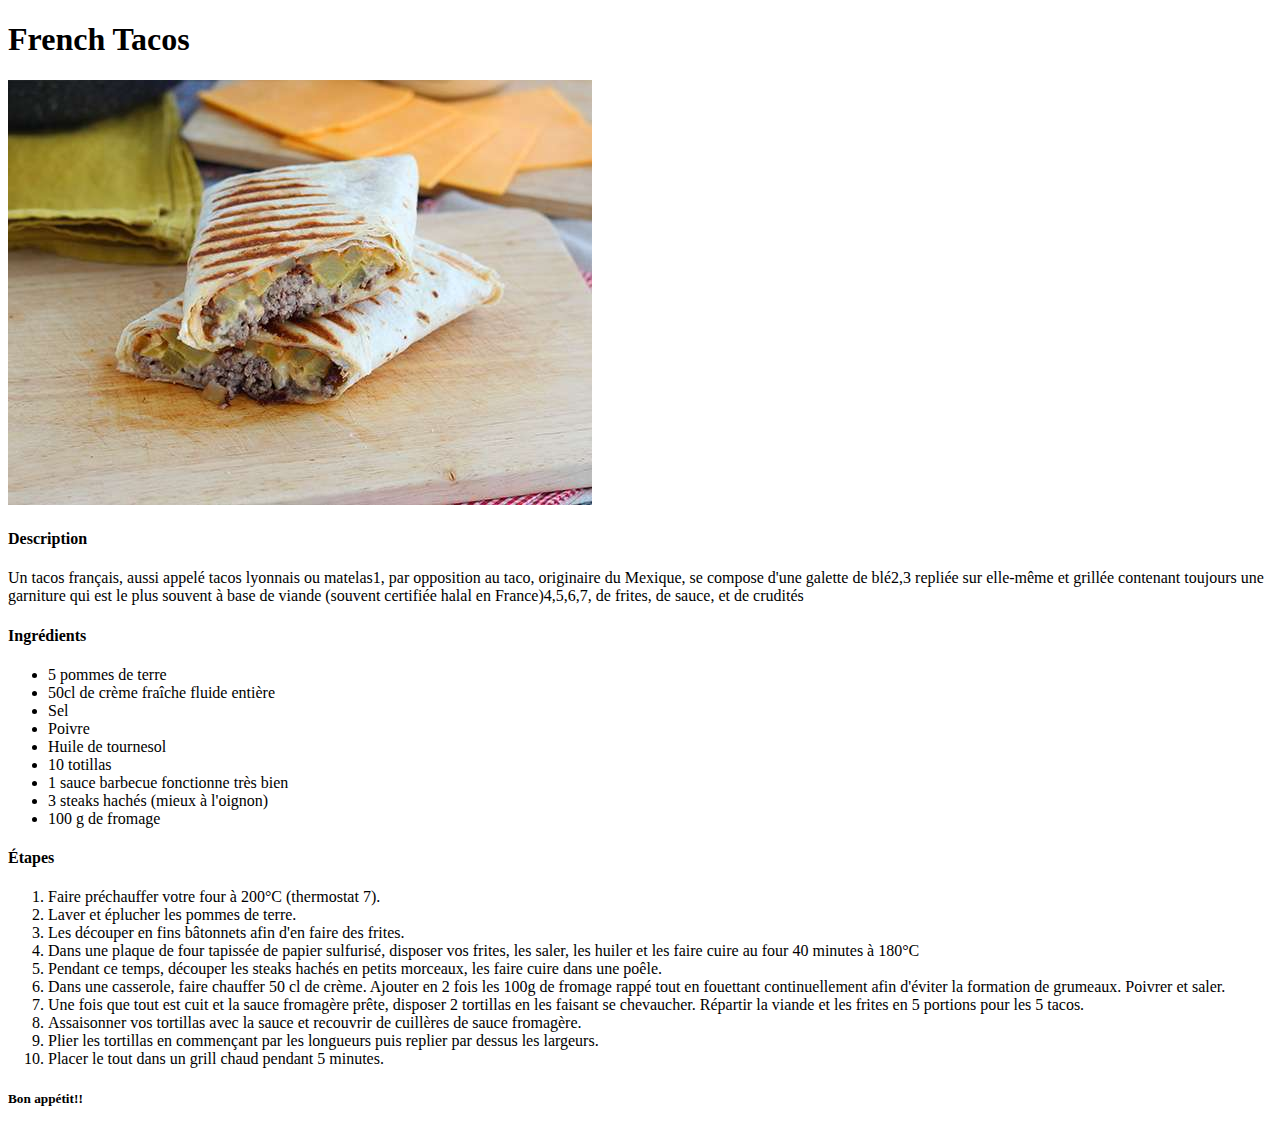
==== recipes/french_tacos.html @ 8949896e "Add links pages in index.html" ====
<!DOCTYPE html>
<html lang="fr">
    <head>
        <meta charset="UTF-8">
        <title>French tacos</title>
    </head>
    <body>
        <h1>French Tacos</h1>
        <img src="../images/french_tacos.jpg" alt="french tacos image">
        <h4>Description</h4>
        <p>
            Un tacos français, aussi appelé tacos lyonnais ou matelas1, par opposition au taco, originaire du Mexique, se compose d'une galette de blé2,3 repliée sur elle-même et grillée contenant toujours une garniture qui est le plus souvent à base de viande (souvent certifiée halal en France)4,5,6,7, de frites, de sauce, et de crudités
        </p>
        <h4>Ingrédients</h4>
        <ul>
            <li>5 pommes de terre</li>
            <li>50cl de crème fraîche fluide entière</li>
            <li>Sel</li>
            <li>Poivre</li>
            <li>Huile de tournesol</li>
            <li>10 totillas</li>
            <li>1 sauce barbecue fonctionne très bien</li>
            <li>3 steaks hachés (mieux à l'oignon)</li>
            <li>100 g de fromage</li>
        </ul>
        <h4>Étapes</h4>
        <ol>
            <li>Faire préchauffer votre four à 200°C (thermostat 7).</li>
            <li>Laver et éplucher les pommes de terre.</li>
            <li>Les découper en fins bâtonnets afin d'en faire des frites.</li>
            <li>Dans une plaque de four tapissée de papier sulfurisé, disposer vos frites, les saler, les huiler et les faire cuire au four 40 minutes à 180°C</li>
            <li>Pendant ce temps, découper les steaks hachés en petits morceaux, les faire cuire dans une poêle.</li>
            <li>Dans une casserole, faire chauffer 50 cl de crème. Ajouter en 2 fois les 100g de fromage rappé tout en fouettant continuellement afin d'éviter la formation de grumeaux. Poivrer et saler.</li>
            <li>Une fois que tout est cuit et la sauce fromagère prête, disposer 2 tortillas en les faisant se chevaucher. Répartir la viande et les frites en 5 portions pour les 5 tacos.</li>
            <li>Assaisonner vos tortillas avec la sauce et recouvrir de cuillères de sauce fromagère.</li>
            <li>Plier les tortillas en commençant par les longueurs puis replier par dessus les largeurs.</li>
            <li>Placer le tout dans un grill chaud pendant 5 minutes.</li>
        </ol>
        <h5>Bon appétit!!</h5>
    </body>
</html>
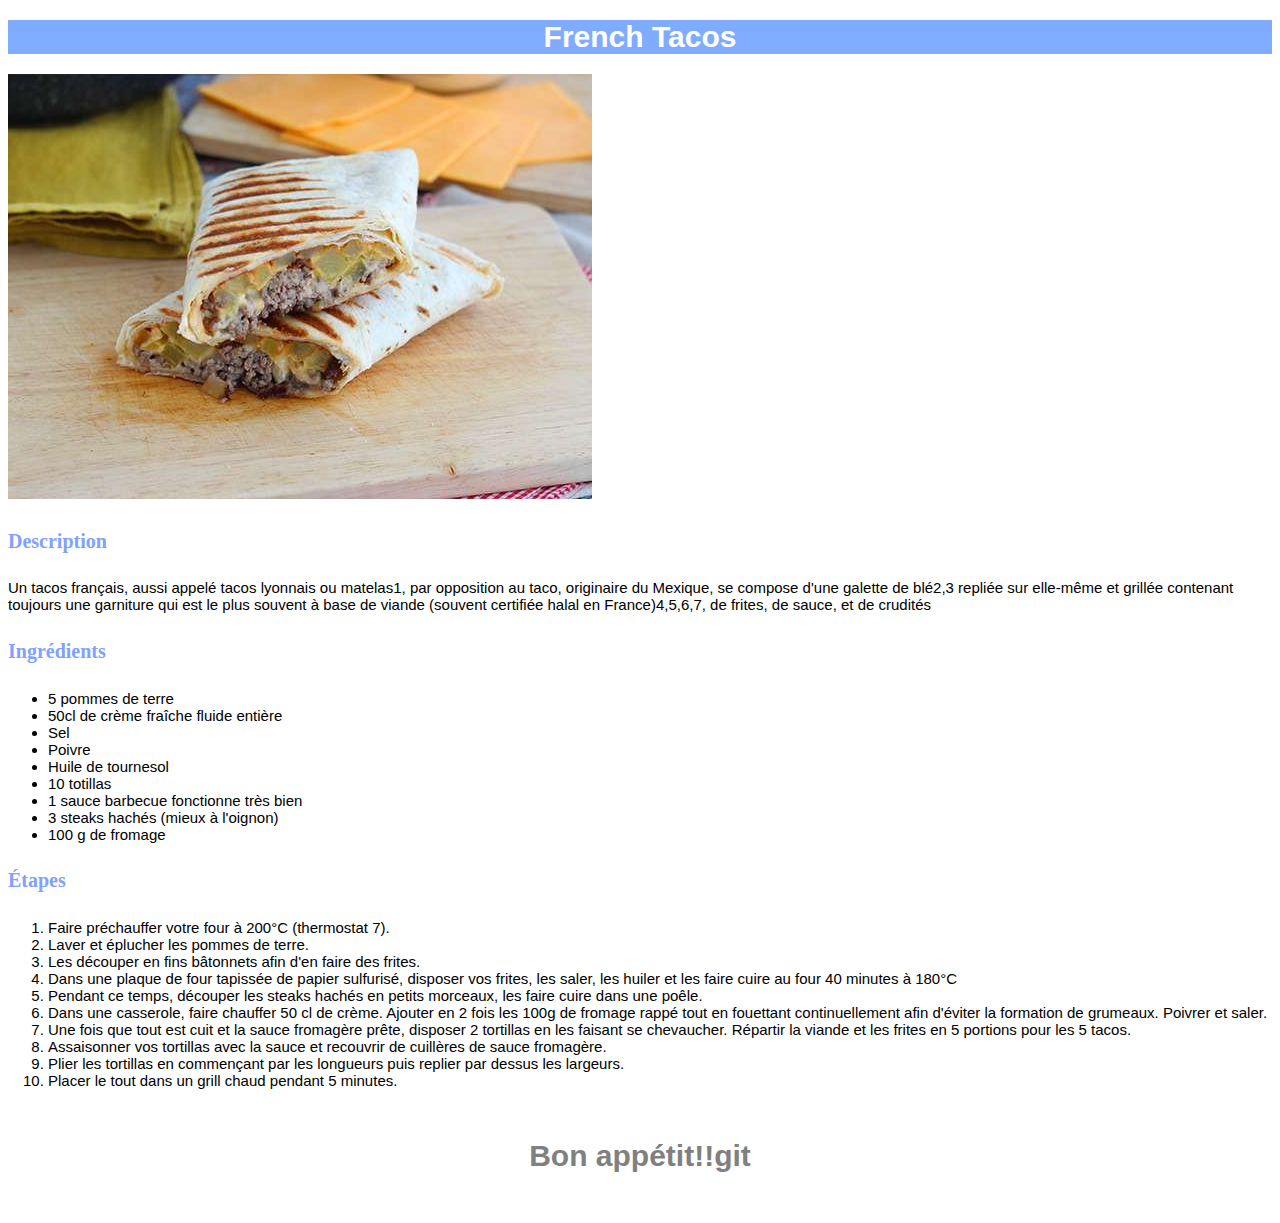
==== commit ea5f3ac9: "Add link style in index.html and recipes/" ====
--- a/recipes/french_tacos.html
+++ b/recipes/french_tacos.html
@@ -3,6 +3,7 @@
     <head>
         <meta charset="UTF-8">
         <title>French tacos</title>
+        <link rel="stylesheet" href="../styles.css">
     </head>
     <body>
         <h1>French Tacos</h1>
@@ -36,6 +37,6 @@
             <li>Plier les tortillas en commençant par les longueurs puis replier par dessus les largeurs.</li>
             <li>Placer le tout dans un grill chaud pendant 5 minutes.</li>
         </ol>
-        <h5>Bon appétit!!</h5>
+        <h5>Bon appétit!!git</h5>
     </body>
 </html>--- a/styles.css
+++ b/styles.css
@@ -0,0 +1,28 @@
+h1 {
+    background-color:rgb(127, 172, 255);
+    color:white;
+    font-family:Papyrus,sans-serif;
+    font-size:30px;
+    text-align:center;
+    
+}
+.recipes {
+    color:rgb(127, 172, 255);
+    font-family:Papyrus,sans-serif;
+    font-size:20px;
+    font-weight:bold;
+}
+h4 {
+    color:rgb(127, 161, 255);
+    font-size:20px;
+}
+h5 {
+    color:gray;
+    font-family:Papyrus,sans-serif;
+    font-size:30px;
+    text-align:center;
+}
+p,ul,ol {
+    font-family:Verdana,sans-serif;
+    font-size:15px;
+}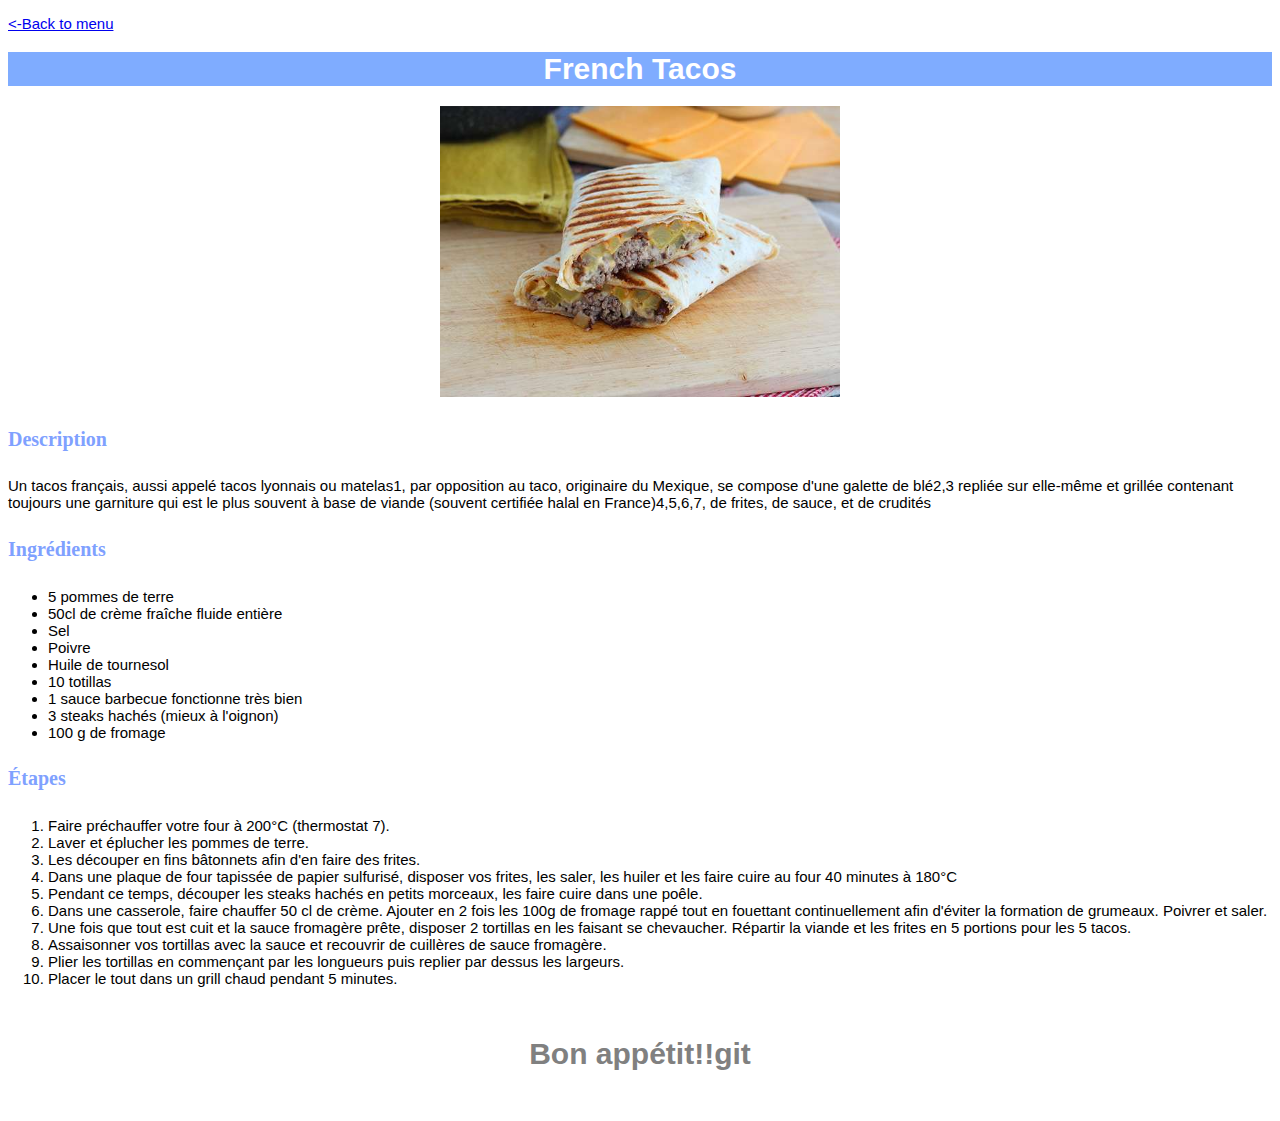
==== commit 8de974bf: "Mis au point style.css, index.html and recipes/" ====
--- a/recipes/french_tacos.html
+++ b/recipes/french_tacos.html
@@ -6,8 +6,11 @@
         <link rel="stylesheet" href="../styles.css">
     </head>
     <body>
+        <p><a href="../index.html"><-Back to menu </a></p>
         <h1>French Tacos</h1>
-        <img src="../images/french_tacos.jpg" alt="french tacos image">
+        <div class="image">
+            <img src="../images/french_tacos.jpg" alt="french tacos image">
+        </div>
         <h4>Description</h4>
         <p>
             Un tacos français, aussi appelé tacos lyonnais ou matelas1, par opposition au taco, originaire du Mexique, se compose d'une galette de blé2,3 repliée sur elle-même et grillée contenant toujours une garniture qui est le plus souvent à base de viande (souvent certifiée halal en France)4,5,6,7, de frites, de sauce, et de crudités
--- a/styles.css
+++ b/styles.css
@@ -25,4 +25,11 @@
 p,ul,ol {
     font-family:Verdana,sans-serif;
     font-size:15px;
+}
+img{
+    width:400px;
+    height:auto;
+}
+.image{
+    text-align:center;
 }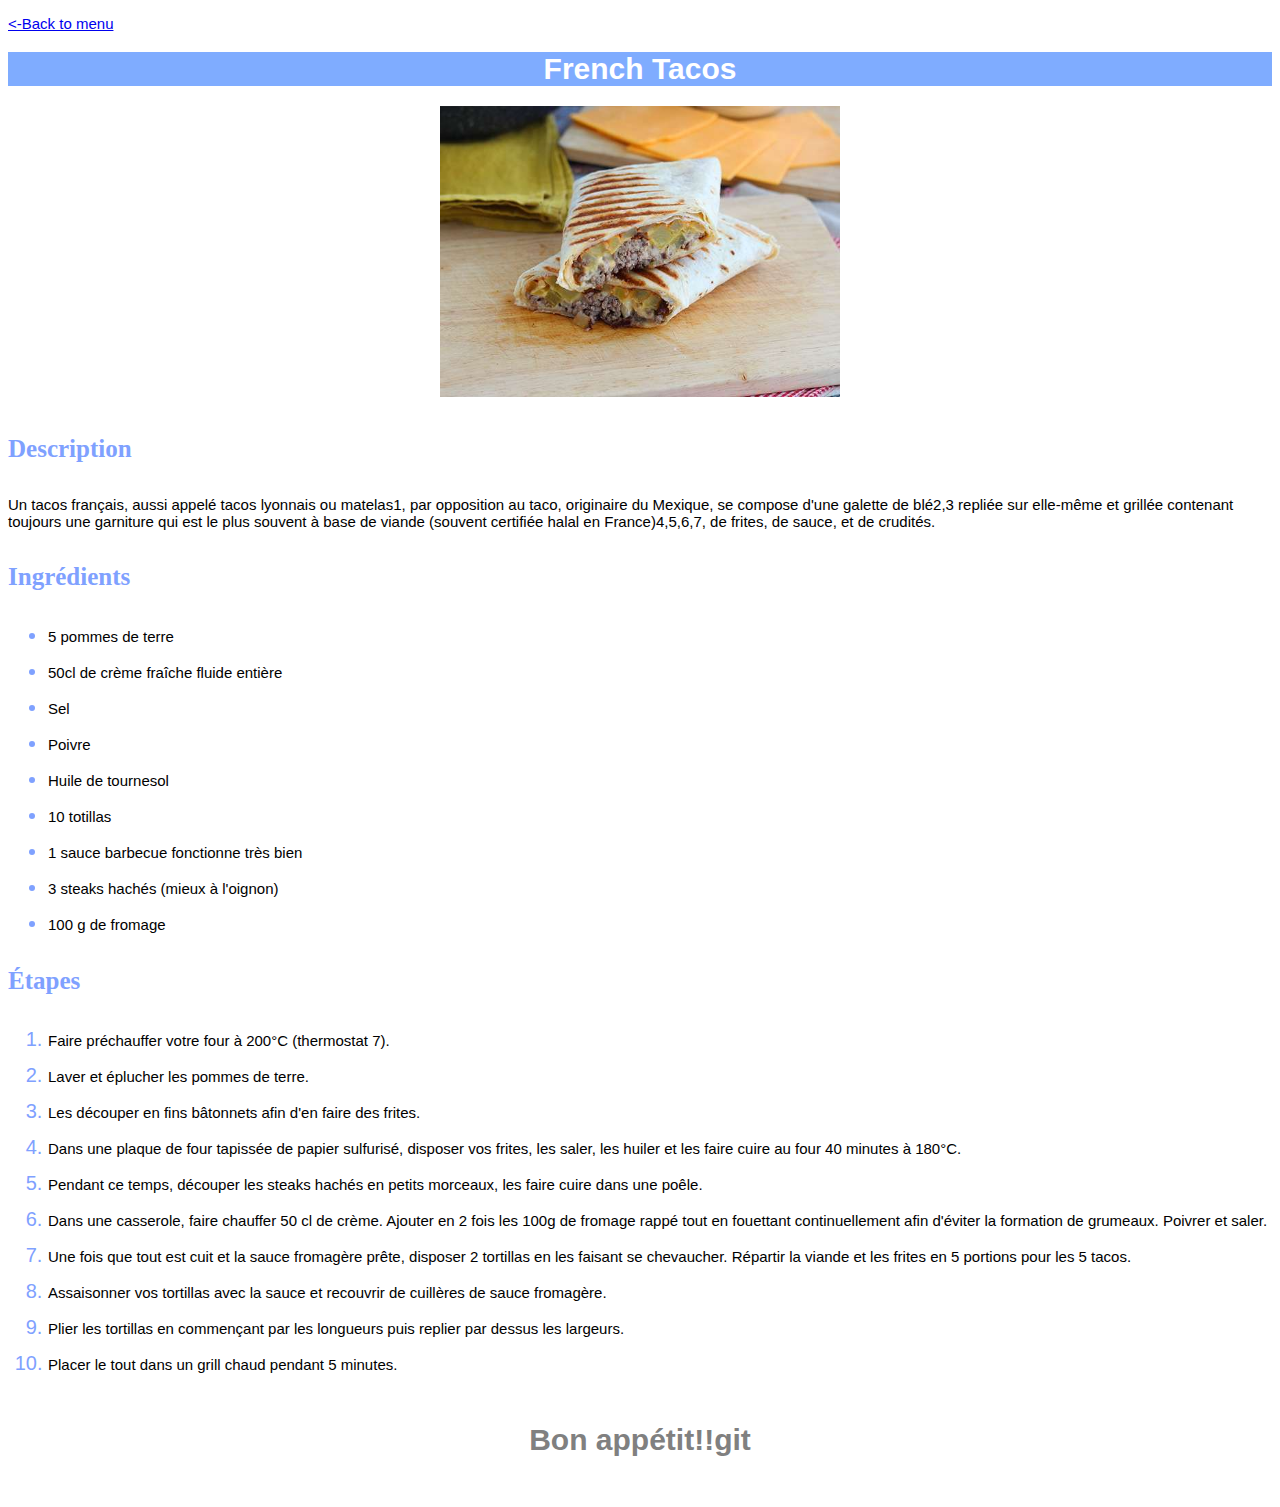
==== commit 05e4153d: "2ème mis au point" ====
--- a/recipes/french_tacos.html
+++ b/recipes/french_tacos.html
@@ -13,32 +13,32 @@
         </div>
         <h4>Description</h4>
         <p>
-            Un tacos français, aussi appelé tacos lyonnais ou matelas1, par opposition au taco, originaire du Mexique, se compose d'une galette de blé2,3 repliée sur elle-même et grillée contenant toujours une garniture qui est le plus souvent à base de viande (souvent certifiée halal en France)4,5,6,7, de frites, de sauce, et de crudités
+            Un tacos français, aussi appelé tacos lyonnais ou matelas1, par opposition au taco, originaire du Mexique, se compose d'une galette de blé2,3 repliée sur elle-même et grillée contenant toujours une garniture qui est le plus souvent à base de viande (souvent certifiée halal en France)4,5,6,7, de frites, de sauce, et de crudités.
         </p>
         <h4>Ingrédients</h4>
         <ul>
-            <li>5 pommes de terre</li>
-            <li>50cl de crème fraîche fluide entière</li>
-            <li>Sel</li>
-            <li>Poivre</li>
-            <li>Huile de tournesol</li>
-            <li>10 totillas</li>
-            <li>1 sauce barbecue fonctionne très bien</li>
-            <li>3 steaks hachés (mieux à l'oignon)</li>
-            <li>100 g de fromage</li>
+            <li><p>5 pommes de terre</p></li>
+            <li><p>50cl de crème fraîche fluide entière</p></li>
+            <li><p>Sel</p></li>
+            <li><p>Poivre</p></li>
+            <li><p>Huile de tournesol</p></li>
+            <li><p>10 totillas</p></li>
+            <li><p>1 sauce barbecue fonctionne très bien</p></li>
+            <li><p>3 steaks hachés (mieux à l'oignon)</p></li>
+            <li><p>100 g de fromage</p></li>
         </ul>
         <h4>Étapes</h4>
         <ol>
-            <li>Faire préchauffer votre four à 200°C (thermostat 7).</li>
-            <li>Laver et éplucher les pommes de terre.</li>
-            <li>Les découper en fins bâtonnets afin d'en faire des frites.</li>
-            <li>Dans une plaque de four tapissée de papier sulfurisé, disposer vos frites, les saler, les huiler et les faire cuire au four 40 minutes à 180°C</li>
-            <li>Pendant ce temps, découper les steaks hachés en petits morceaux, les faire cuire dans une poêle.</li>
-            <li>Dans une casserole, faire chauffer 50 cl de crème. Ajouter en 2 fois les 100g de fromage rappé tout en fouettant continuellement afin d'éviter la formation de grumeaux. Poivrer et saler.</li>
-            <li>Une fois que tout est cuit et la sauce fromagère prête, disposer 2 tortillas en les faisant se chevaucher. Répartir la viande et les frites en 5 portions pour les 5 tacos.</li>
-            <li>Assaisonner vos tortillas avec la sauce et recouvrir de cuillères de sauce fromagère.</li>
-            <li>Plier les tortillas en commençant par les longueurs puis replier par dessus les largeurs.</li>
-            <li>Placer le tout dans un grill chaud pendant 5 minutes.</li>
+            <li><p>Faire préchauffer votre four à 200°C (thermostat 7).</p></li>
+            <li><p>Laver et éplucher les pommes de terre.</p></li>
+            <li><p>Les découper en fins bâtonnets afin d'en faire des frites.</p></li>
+            <li><p>Dans une plaque de four tapissée de papier sulfurisé, disposer vos frites, les saler, les huiler et les faire cuire au four 40 minutes à 180°C.</p></li>
+            <li><p>Pendant ce temps, découper les steaks hachés en petits morceaux, les faire cuire dans une poêle.</p></li>
+            <li><p>Dans une casserole, faire chauffer 50 cl de crème. Ajouter en 2 fois les 100g de fromage rappé tout en fouettant continuellement afin d'éviter la formation de grumeaux. Poivrer et saler.</p></li>
+            <li><p>Une fois que tout est cuit et la sauce fromagère prête, disposer 2 tortillas en les faisant se chevaucher. Répartir la viande et les frites en 5 portions pour les 5 tacos.</p></li>
+            <li><p>Assaisonner vos tortillas avec la sauce et recouvrir de cuillères de sauce fromagère.</p></li>
+            <li><p>Plier les tortillas en commençant par les longueurs puis replier par dessus les largeurs.</p></li>
+            <li><p>Placer le tout dans un grill chaud pendant 5 minutes.</p></li>
         </ol>
         <h5>Bon appétit!!git</h5>
     </body>
--- a/styles.css
+++ b/styles.css
@@ -14,7 +14,7 @@
 }
 h4 {
     color:rgb(127, 161, 255);
-    font-size:20px;
+    font-size:25px;
 }
 h5 {
     color:gray;
@@ -22,8 +22,14 @@
     font-size:30px;
     text-align:center;
 }
+
 p,ul,ol {
     font-family:Verdana,sans-serif;
+    font-size:20px;
+    color:rgb(127, 161, 255);
+}
+p{
+    color:black;
     font-size:15px;
 }
 img{
@@ -32,4 +38,8 @@
 }
 .image{
     text-align:center;
-}+}
+.ingredient{
+    font-weight:bold;
+}
+
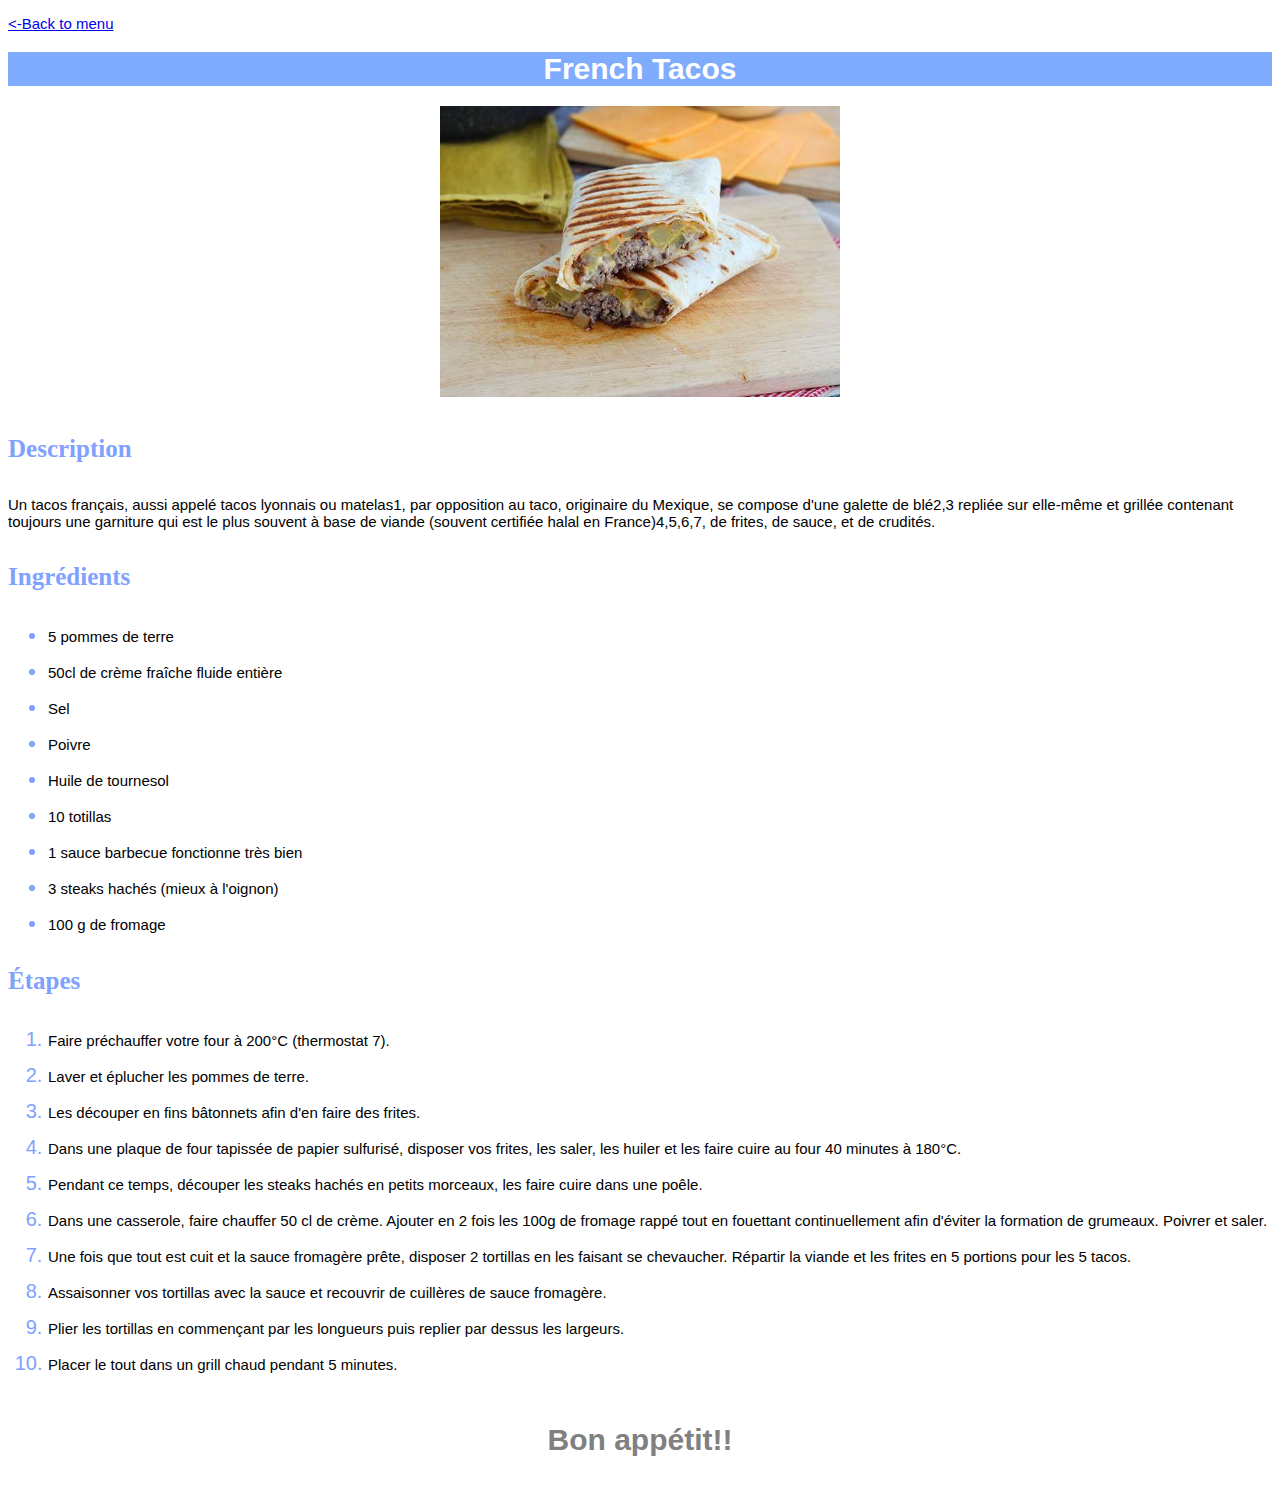
==== commit e786d0a7: "Correction french_tacos.html" ====
--- a/recipes/french_tacos.html
+++ b/recipes/french_tacos.html
@@ -40,6 +40,6 @@
             <li><p>Plier les tortillas en commençant par les longueurs puis replier par dessus les largeurs.</p></li>
             <li><p>Placer le tout dans un grill chaud pendant 5 minutes.</p></li>
         </ol>
-        <h5>Bon appétit!!git</h5>
+        <h5>Bon appétit!!</h5>
     </body>
 </html>